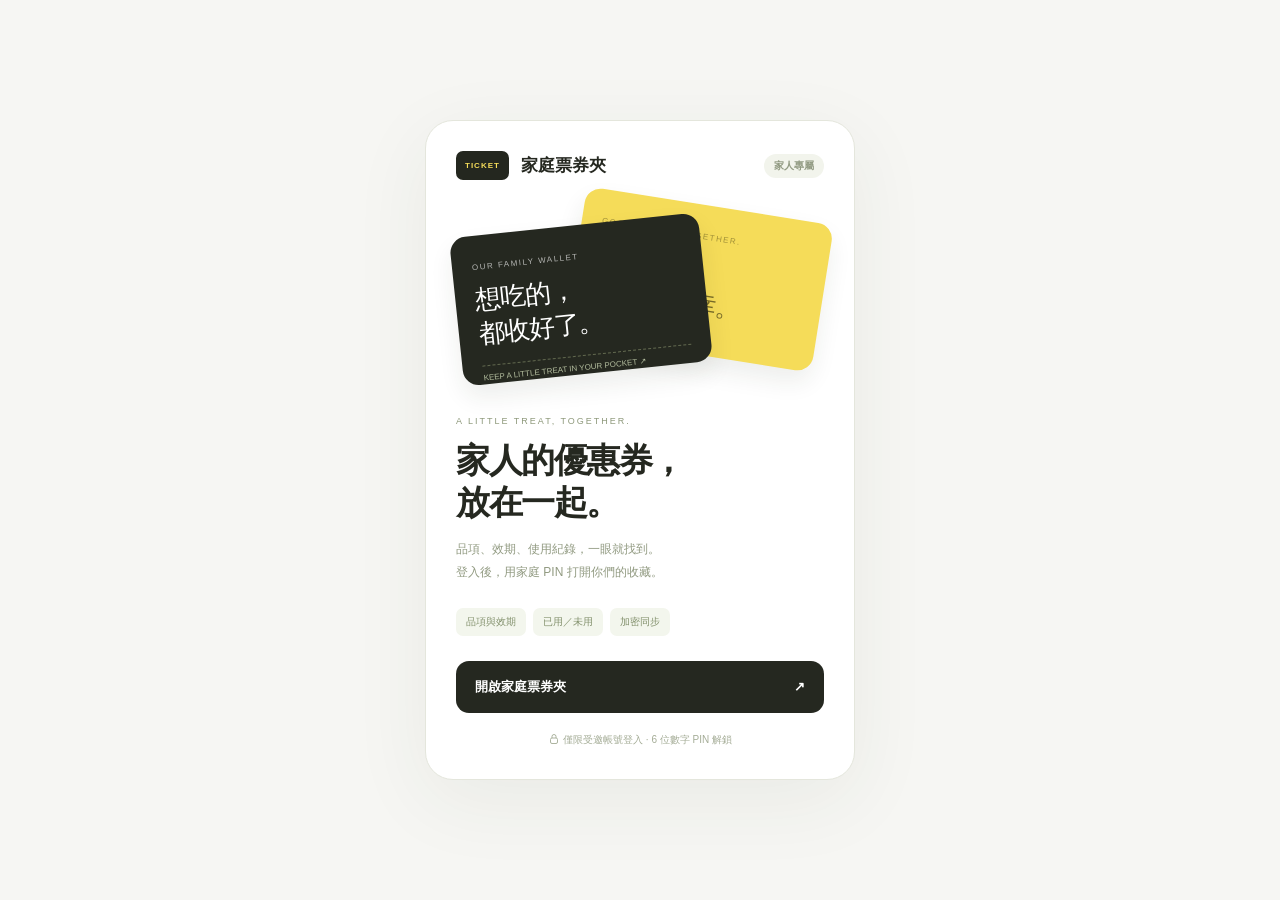
==== docs/index.html @ b5d09c1d "Add encrypted voucher app source and safe GitHub Pages entry" ====
<!doctype html>
<html lang="zh-Hant">
<head>
<meta charset="utf-8"><meta name="viewport" content="width=device-width,initial-scale=1,viewport-fit=cover">
<meta name="robots" content="noindex,nofollow"><meta name="referrer" content="no-referrer"><meta name="theme-color" content="#f6f6f3">
<title>家庭票券夾</title>
<style>
:root{color-scheme:light;font-family:-apple-system,BlinkMacSystemFont,'PingFang TC','Microsoft JhengHei',sans-serif;color:#252820;background:#f6f6f3}*{box-sizing:border-box}body{margin:0;min-height:100dvh;display:flex;align-items:center;justify-content:center;padding:26px 20px}main{max-width:430px;width:100%;background:white;border:1px solid #e4e6dc;border-radius:28px;padding:30px;box-shadow:0 20px 80px #303b2210}.brand{display:flex;align-items:center;gap:12px;font-weight:700;font-size:17px}.logo{background:#24271f;color:#f5dc59;border-radius:7px;padding:10px 9px;font-size:8px;letter-spacing:1px}.private{margin-left:auto;background:#f2f4ec;padding:5px 10px;border-radius:20px;font-size:10px;color:#919a82}.art{height:180px;position:relative;margin:25px 0}.ticket{width:250px;position:absolute;height:149px;border-radius:16px;padding:20px;box-shadow:0 12px 25px #25351b15}.back{right:0;top:0;transform:rotate(9deg);background:#f5dc59;color:#786b28}.front{left:0;top:20px;transform:rotate(-6deg);background:#252820;color:white}.ticket small{font-size:8px;letter-spacing:1.5px;opacity:.65}.ticket b{font-size:26px;font-weight:550;letter-spacing:-1px;display:block;line-height:1.3;margin-top:10px}.line{border-top:1px dashed #62694f;margin-top:14px;padding-top:7px;font-size:8px;color:#b2bc9d}.eyebrow{color:#8e997b;font-size:9px;letter-spacing:2px}h1{font-size:34px;font-weight:650;line-height:1.23;letter-spacing:-1.5px;margin:12px 0 14px}p{color:#919a81;font-size:12px;line-height:1.9;margin:0 0 24px}.features{display:flex;gap:7px;flex-wrap:wrap;margin-bottom:25px}.features span{font-size:10px;color:#83916d;background:#f3f6ed;padding:7px 10px;border-radius:7px}.open{display:flex;justify-content:space-between;align-items:center;text-decoration:none;background:#252820;color:white;border-radius:13px;padding:17px 19px;font-size:13px;font-weight:600;min-height:50px}.open:focus-visible{outline:3px solid #bba840;outline-offset:4px}.foot{font-size:10px;color:#a4ac96;text-align:center;line-height:1.8;margin-top:18px}.foot svg{width:12px;height:12px;vertical-align:-2px;margin-right:3px}@media(max-width:360px){main{padding:24px}.ticket{width:220px}h1{font-size:30px}}
</style>
</head>
<body><main>
<div class="brand"><span class="logo">TICKET</span>家庭票券夾<span class="private">家人專屬</span></div>
<div class="art" aria-hidden="true"><div class="ticket back"><small>GOOD THINGS, TOGETHER.</small><b>一張券，<br>一份小確幸。</b></div><div class="ticket front"><small>OUR FAMILY WALLET</small><b>想吃的，<br>都收好了。</b><div class="line">KEEP A LITTLE TREAT IN YOUR POCKET ↗</div></div></div>
<span class="eyebrow">A LITTLE TREAT, TOGETHER.</span><h1>家人的優惠券，<br>放在一起。</h1>
<p>品項、效期、使用紀錄，一眼就找到。<br>登入後，用家庭 PIN 打開你們的收藏。</p>
<div class="features"><span>品項與效期</span><span>已用／未用</span><span>加密同步</span></div>
<a class="open" href="https://private-voucher-vault.linyuxian517.chatgpt.site" referrerpolicy="no-referrer"><span>開啟家庭票券夾</span><span aria-hidden="true">↗</span></a>
<div class="foot"><svg viewBox="0 0 24 24" fill="none" stroke="currentColor" stroke-width="1.8" aria-hidden="true"><rect x="5" y="10" width="14" height="11" rx="3"/><path d="M8 10V7a4 4 0 018 0v3"/></svg>僅限受邀帳號登入 · 6 位數字 PIN 解鎖</div>
</main></body></html>
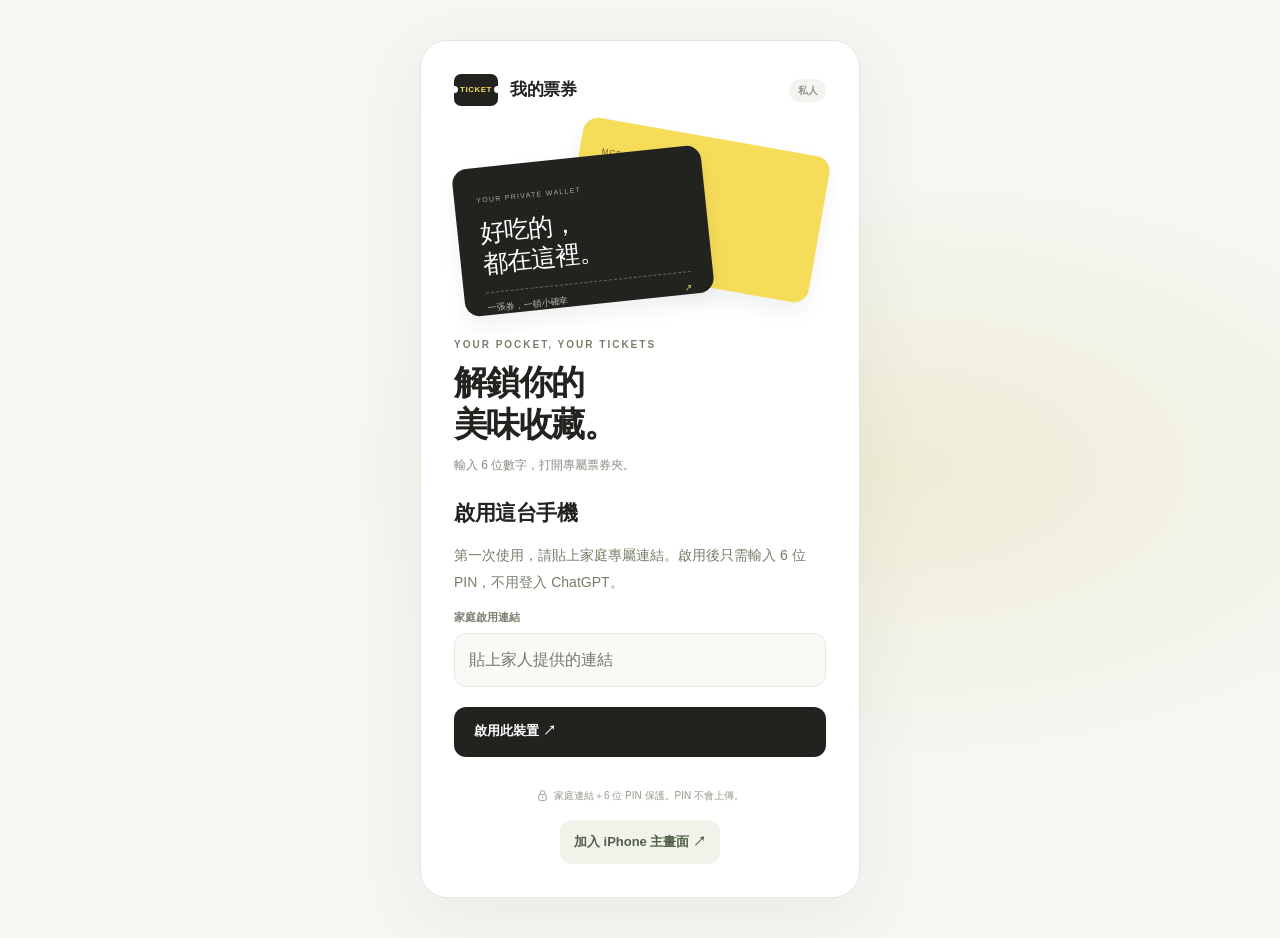
==== commit 71d8b7fb: "Host full voucher app on GitHub Pages with private family-link access" ====
--- a/docs/index.html
+++ b/docs/index.html
@@ -1,19 +1,40 @@
 <!doctype html>
-<html lang="zh-Hant">
-<head>
-<meta charset="utf-8"><meta name="viewport" content="width=device-width,initial-scale=1,viewport-fit=cover">
-<meta name="robots" content="noindex,nofollow"><meta name="referrer" content="no-referrer"><meta name="theme-color" content="#f6f6f3">
-<title>家庭票券夾</title>
-<style>
-:root{color-scheme:light;font-family:-apple-system,BlinkMacSystemFont,'PingFang TC','Microsoft JhengHei',sans-serif;color:#252820;background:#f6f6f3}*{box-sizing:border-box}body{margin:0;min-height:100dvh;display:flex;align-items:center;justify-content:center;padding:26px 20px}main{max-width:430px;width:100%;background:white;border:1px solid #e4e6dc;border-radius:28px;padding:30px;box-shadow:0 20px 80px #303b2210}.brand{display:flex;align-items:center;gap:12px;font-weight:700;font-size:17px}.logo{background:#24271f;color:#f5dc59;border-radius:7px;padding:10px 9px;font-size:8px;letter-spacing:1px}.private{margin-left:auto;background:#f2f4ec;padding:5px 10px;border-radius:20px;font-size:10px;color:#919a82}.art{height:180px;position:relative;margin:25px 0}.ticket{width:250px;position:absolute;height:149px;border-radius:16px;padding:20px;box-shadow:0 12px 25px #25351b15}.back{right:0;top:0;transform:rotate(9deg);background:#f5dc59;color:#786b28}.front{left:0;top:20px;transform:rotate(-6deg);background:#252820;color:white}.ticket small{font-size:8px;letter-spacing:1.5px;opacity:.65}.ticket b{font-size:26px;font-weight:550;letter-spacing:-1px;display:block;line-height:1.3;margin-top:10px}.line{border-top:1px dashed #62694f;margin-top:14px;padding-top:7px;font-size:8px;color:#b2bc9d}.eyebrow{color:#8e997b;font-size:9px;letter-spacing:2px}h1{font-size:34px;font-weight:650;line-height:1.23;letter-spacing:-1.5px;margin:12px 0 14px}p{color:#919a81;font-size:12px;line-height:1.9;margin:0 0 24px}.features{display:flex;gap:7px;flex-wrap:wrap;margin-bottom:25px}.features span{font-size:10px;color:#83916d;background:#f3f6ed;padding:7px 10px;border-radius:7px}.open{display:flex;justify-content:space-between;align-items:center;text-decoration:none;background:#252820;color:white;border-radius:13px;padding:17px 19px;font-size:13px;font-weight:600;min-height:50px}.open:focus-visible{outline:3px solid #bba840;outline-offset:4px}.foot{font-size:10px;color:#a4ac96;text-align:center;line-height:1.8;margin-top:18px}.foot svg{width:12px;height:12px;vertical-align:-2px;margin-right:3px}@media(max-width:360px){main{padding:24px}.ticket{width:220px}h1{font-size:30px}}
-</style>
-</head>
-<body><main>
-<div class="brand"><span class="logo">TICKET</span>家庭票券夾<span class="private">家人專屬</span></div>
-<div class="art" aria-hidden="true"><div class="ticket back"><small>GOOD THINGS, TOGETHER.</small><b>一張券，<br>一份小確幸。</b></div><div class="ticket front"><small>OUR FAMILY WALLET</small><b>想吃的，<br>都收好了。</b><div class="line">KEEP A LITTLE TREAT IN YOUR POCKET ↗</div></div></div>
-<span class="eyebrow">A LITTLE TREAT, TOGETHER.</span><h1>家人的優惠券，<br>放在一起。</h1>
-<p>品項、效期、使用紀錄，一眼就找到。<br>登入後，用家庭 PIN 打開你們的收藏。</p>
-<div class="features"><span>品項與效期</span><span>已用／未用</span><span>加密同步</span></div>
-<a class="open" href="https://private-voucher-vault.linyuxian517.chatgpt.site" referrerpolicy="no-referrer"><span>開啟家庭票券夾</span><span aria-hidden="true">↗</span></a>
-<div class="foot"><svg viewBox="0 0 24 24" fill="none" stroke="currentColor" stroke-width="1.8" aria-hidden="true"><rect x="5" y="10" width="14" height="11" rx="3"/><path d="M8 10V7a4 4 0 018 0v3"/></svg>僅限受邀帳號登入 · 6 位數字 PIN 解鎖</div>
-</main></body></html>
+<html lang="zh-Hant"><head>
+<meta charset="UTF-8"><meta name="viewport" content="width=device-width,initial-scale=1,viewport-fit=cover">
+<meta name="theme-color" content="#f6f6f3"><meta name="referrer" content="no-referrer"><meta name="robots" content="noindex,nofollow"><meta http-equiv="Content-Security-Policy" content="default-src 'self'; script-src 'self'; style-src 'self' 'unsafe-inline'; img-src 'self' data: blob:; connect-src 'self' https://private-voucher-vault.linyuxian517.chatgpt.site; object-src 'none'; base-uri 'self'; form-action 'self'">
+<meta name="apple-mobile-web-app-capable" content="yes"><meta name="apple-mobile-web-app-status-bar-style" content="default"><meta name="apple-mobile-web-app-title" content="我的票券">
+<link rel="manifest" href="./manifest.webmanifest"><link rel="icon" href="./favicon.svg?v=5" type="image/svg+xml"><link rel="apple-touch-icon" sizes="180x180" href="./apple-touch-icon.png?v=5"><meta name="mobile-web-app-capable" content="yes"><meta name="format-detection" content="telephone=no"><link rel="stylesheet" href="./style.css?v=5">
+<title>我的票券 · 私密保管箱</title><script type="module" src="./app.js?v=5"></script></head>
+<body><div id="notice" class="notice" role="status" hidden></div>
+<section id="auth" class="auth-page">
+ <div class="auth-panel">
+  <div class="brand"><span class="brand-mark">TICKET</span><span>我的票券</span><span class="private-tag">私人</span></div>
+  <div class="wallet-art" aria-hidden="true"><div class="art-ticket back"><span>MCDONALD’S</span><i></i><b>留一份好心情。</b></div><div class="art-ticket front"><span>YOUR PRIVATE WALLET</span><b>好吃的，<br>都在這裡。</b><div class="art-bottom">一張券，一頓小確幸 <span>↗</span></div></div></div>
+  <div class="auth-heading"><span class="eyebrow">YOUR POCKET, YOUR TICKETS</span><h1>解鎖你的<br>美味收藏。</h1><p class="subtitle">輸入 6 位數字，打開專屬票券夾。</p></div>
+  <div id="setupInfo" class="warning" hidden></div>
+  <section id="activation" class="activation" hidden><h2>啟用這台手機</h2><p>第一次使用，請貼上家庭專屬連結。啟用後只需輸入 6 位 PIN，不用登入 ChatGPT。</p><form id="activationForm"><label for="familyLinkInput">家庭啟用連結</label><input id="familyLinkInput" type="password" autocomplete="off" autocapitalize="off" spellcheck="false" placeholder="貼上家人提供的連結" required><button id="activateSubmit" class="btn primary wide" type="submit">啟用此裝置 ↗</button></form></section>
+ <form id="authForm">
+   <label for="password">6 位數字 PIN</label><input id="password" class="pin-input" type="password" inputmode="numeric" pattern="[0-9]{6}" minlength="6" maxlength="6" autocomplete="current-password" placeholder="••••••" enterkeyhint="go" autocapitalize="off" spellcheck="false" aria-label="六位數字保管箱密碼" required>
+   <div id="confirmWrap" hidden><label for="confirm">再輸入一次</label><input id="confirm" class="pin-input" type="password" inputmode="numeric" pattern="[0-9]{6}" minlength="6" maxlength="6" autocomplete="new-password" placeholder="••••••" enterkeyhint="go" autocapitalize="off" spellcheck="false" aria-label="再次輸入六位數字密碼"></div>
+<button id="authSubmit" class="btn primary wide" type="submit">打開我的票券 <span>↗</span></button>
+  </form>
+  <p id="authError" class="error" role="alert" hidden></p>
+  <div class="legal"><svg viewBox="0 0 24 24" fill="none" stroke="currentColor" stroke-width="1.7" aria-hidden="true"><rect x="5" y="10" width="14" height="11" rx="3"/><path d="M8 10V7a4 4 0 018 0v3"/><path d="M12 14v3"/></svg><span>家庭連結＋6 位 PIN 保護。PIN 不會上傳。</span></div>
+ <button type="button" id="installHelpAuth" class="install-link">加入 iPhone 主畫面 ↗</button><p id="standaloneHint" class="standalone-hint" hidden>已從主畫面開啟 · 我的票券</p>
+ </div>
+</section>
+<div id="main" hidden>
+<header class="header"><div class="container header-inner"><div class="brand"><span class="brand-mark">TICKET</span><span>我的票券</span></div><div class="header-actions"><button type="button" id="refreshBtn" class="sync-button" aria-label="重新同步票券"><span class="sync-chip" id="syncState">同步中</span></button><button class="icon-btn" id="settingsBtn" aria-label="保管箱設定"><svg viewBox="0 0 24 24" fill="none" stroke="currentColor" stroke-width="1.7" aria-hidden="true"><path d="M4 7h16M4 17h16"/><circle cx="9" cy="7" r="3" fill="white"/><circle cx="15" cy="17" r="3" fill="white"/></svg></button><button class="icon-btn" id="logoutBtn" aria-label="鎖定保管箱"><svg viewBox="0 0 24 24" fill="none" stroke="currentColor" stroke-width="1.7" aria-hidden="true"><rect x="5" y="10" width="14" height="11" rx="3"/><path d="M8 10V7a4 4 0 018 0v3"/><path d="M12 14v3"/></svg></button></div></div></header>
+<main class="container">
+ <section class="hero"><div class="hero-copy"><span class="eyebrow">YOUR PRIVATE TICKET WALLET</span><h2>今天想吃什麼？</h2><p>你的麥當勞票券，隨時準備好。</p><span class="hero-private"><svg viewBox="0 0 24 24" fill="none" stroke="currentColor" stroke-width="1.7" aria-hidden="true"><rect x="5" y="10" width="14" height="11" rx="3"/><path d="M8 10V7a4 4 0 018 0v3"/><path d="M12 14v3"/></svg> 家人專屬票券夾</span></div><div class="hero-art" aria-hidden="true"><div class="mini-ticket"><span>McDonald’s</span><b>好心情<br>兌換中。</b><i></i><span>KEEP IT IN YOUR POCKET</span></div><div class="art-circle">M</div></div></section>
+ <section class="stat-row" aria-label="票券統計"><div class="stat available"><div>已確認未用</div><strong id="countUnused">0</strong><small>張票券</small></div><div class="stat"><div>已經使用</div><strong id="countUsed">0</strong><small>張票券</small></div><div class="stat"><div>已經過期</div><strong id="countExpired">0</strong><small>張票券</small></div></section>
+ <section class="content-head"><div><h3>口袋裡的票券</h3><p id="listSubtitle">正在整理你的收藏…</p></div><div class="add-actions"><button type="button" class="btn outline" id="batchAdd"><svg viewBox="0 0 24 24" fill="none" stroke="currentColor" stroke-width="1.7" aria-hidden="true"><rect x="5" y="5" width="15" height="15" rx="3"/><path d="M5 15l4-4 5 6 3-3 3 4M2 15V5a3 3 0 013-3h10"/><circle cx="15" cy="10" r="1"/></svg><span>批次匯入</span></button><button type="button" class="btn primary" id="addBtn"><svg viewBox="0 0 24 24" fill="none" stroke="currentColor" stroke-width="1.8" aria-hidden="true"><path d="M12 5v14M5 12h14"/></svg><span>新增票券</span></button></div></section>
+ <input type="file" id="batchFiles" multiple accept="image/jpeg,image/png,image/webp" hidden>
+ <section class="toolbar"><div class="tabs" role="tablist" aria-label="使用狀態"><button class="tab" data-filter="unconfirmed" role="tab" aria-selected="false">待確認 <span id="countUnconfirmed">0</span></button><button class="tab active" data-filter="unused" role="tab" aria-selected="true">未使用</button><button class="tab" data-filter="used" role="tab" aria-selected="false">已使用</button><button class="tab" data-filter="expired" role="tab" aria-selected="false">已過期</button><button class="tab" data-filter="all" role="tab" aria-selected="false">全部</button></div><div class="toolbar-right"><input id="search" enterkeyhint="search" type="search" placeholder="搜尋品項" aria-label="搜尋品項"><select id="sort" aria-label="排序"><option value="expiry">快到期優先</option><option value="recent">最近更新</option><option value="name">品項名稱</option></select></div></section>
+ <div id="offlineMessage" class="warning" hidden>目前離線，可查看已載入的票券；新增和修改需連線。</div><div id="pendingMessage" class="warning" hidden>票券加密儲存中，請保持網站開啟。</div>
+ <section id="cards" class="cards" aria-live="polite"></section>
+ <footer class="footer"><svg viewBox="0 0 24 24" fill="none" stroke="currentColor" stroke-width="1.7" aria-hidden="true"><rect x="5" y="10" width="14" height="11" rx="3"/><path d="M8 10V7a4 4 0 018 0v3"/><path d="M12 14v3"/></svg><span>你的私人收藏 · 加密保存，安心出示</span></footer>
+</main></div>
+<div id="identityPrompt" hidden></div><button id="customName" hidden></button>
+<div id="modal" class="modal-layer" hidden><div class="dialog" role="dialog" aria-modal="true" aria-labelledby="modalTitle"><div class="dialog-head"><div><span id="modalEyebrow" class="eyebrow"></span><h3 id="modalTitle">票券</h3></div><button type="button" id="closeModal" class="close-btn" aria-label="關閉">×</button></div><div id="modalBody"></div></div></div>
+</body></html>
--- a/docs/style.css
+++ b/docs/style.css
@@ -0,0 +1,31 @@
+:root{--bg:#f6f6f3;--ink:#22231f;--muted:#888b80;--line:#e8e9e3;--yellow:#f5dc59;--green:#416954;color-scheme:light;font-family:-apple-system,BlinkMacSystemFont,'PingFang TC','Noto Sans TC','Microsoft JhengHei',sans-serif}*{box-sizing:border-box}body{margin:0;background:var(--bg);color:var(--ink);line-height:1.5;-webkit-text-size-adjust:100%}button,input,select,textarea{font:inherit}button{cursor:pointer}button:disabled{opacity:.45;cursor:wait}[hidden]{display:none!important}svg{width:22px;height:22px;flex-shrink:0}button:focus-visible,a:focus-visible{outline:3px solid #c7a624;outline-offset:4px}input:focus,textarea:focus,select:focus{outline:0;border-color:#55584d;box-shadow:0 0 0 3px #eaeacb}button{touch-action:manipulation}.container{max-width:1060px;margin:auto;padding:0 32px}.brand{display:flex;align-items:center;gap:12px;font-size:17px;font-weight:750;letter-spacing:-.5px}.brand-mark{display:flex;align-items:center;justify-content:center;font-size:8px;font-weight:850;letter-spacing:.5px;width:44px;height:32px;border-radius:7px;background:var(--ink);color:var(--yellow);position:relative}.brand-mark:before,.brand-mark:after{content:'';width:7px;height:7px;background:var(--bg);border-radius:50%;position:absolute;top:12px}.brand-mark:before{left:-3px}.brand-mark:after{right:-3px}.private-tag{margin-left:auto;background:#f3f3ef;color:#929587;border-radius:20px;padding:4px 9px;font-size:10px;font-weight:600}.eyebrow{display:block;font-size:10px;font-weight:650;letter-spacing:2px;color:#7a7f6c}.btn{display:inline-flex;align-items:center;justify-content:center;gap:8px;border:0;min-height:45px;padding:12px 19px;border-radius:12px;font-size:13px;font-weight:650;line-height:1.3;transition:transform .15s,background .15s}.btn:active{transform:scale(.97)}.btn.primary{background:var(--ink);color:white}.btn.primary:hover{background:#3b3d34}.btn.outline{background:#fff;border:1px solid #dedfd6;color:#505448}.btn.green{background:#416954;color:white}.btn.danger{background:#fff0ed;color:#b85141}.btn.wide{width:100%}.btn.mini{min-height:36px;padding:8px 13px}.text-btn{background:none;border:0;color:#6d735e;font-size:12px;padding:8px 0}.auth-page{min-height:100dvh;display:flex;align-items:center;justify-content:center;padding:40px 20px;background:radial-gradient(ellipse at 50% 20%,#f0efdd 0,transparent 55%),var(--bg)}.auth-panel{width:100%;max-width:410px;padding:30px;border:1px solid #e4e6dc;background:#fff;border-radius:27px;box-shadow:0 18px 70px #373a3010}.auth-panel .brand-mark:before,.auth-panel .brand-mark:after{background:white}.wallet-art{height:174px;margin:24px 0 27px;position:relative}.art-ticket{position:absolute;border-radius:15px;padding:18px 22px;width:250px;height:148px;box-shadow:0 10px 20px #161d1910}.art-ticket.back{background:var(--yellow);right:5px;top:0;transform:rotate(10deg);color:#6c5d24}.art-ticket.back span{font-size:8px;letter-spacing:1px}.art-ticket.back b{display:block;margin-top:45px;font-size:17px}.art-ticket.front{background:var(--ink);color:white;left:4px;top:21px;transform:rotate(-6deg)}.art-ticket.front>span{font-size:7px;color:#acae9e;letter-spacing:1.3px}.art-ticket.front>b{display:block;font-weight:550;font-size:25px;line-height:1.25;margin-top:8px;letter-spacing:-.8px}.art-bottom{border-top:1px dashed #636857;margin-top:12px;padding-top:9px;color:#babdae;font-size:9px;display:flex;justify-content:space-between}.art-bottom span{color:var(--yellow)}.auth-heading h1{font-size:34px;line-height:1.23;font-weight:650;letter-spacing:-1.6px;margin:10px 0 10px}.subtitle{font-size:12px;color:var(--muted);margin:0 0 23px}.auth-panel label{display:block;font-size:11px;font-weight:650;color:#777d6e;margin:13px 0 7px}.pin-input{width:100%;height:58px;border-radius:12px;border:1px solid #e2e4db;background:#f9faf6;text-align:center;font-size:25px;letter-spacing:17px;text-indent:17px;color:var(--ink);font-variant-numeric:tabular-nums}.pin-input::placeholder{color:#c5c8ba}.auth-panel .wide{margin-top:20px;min-height:50px;border-radius:12px;justify-content:space-between;padding:15px 20px}.legal{display:flex;align-items:center;justify-content:center;gap:5px;margin-top:20px;font-size:10px;color:#93988a;line-height:1.7}.legal svg{width:13px;height:13px}.error{color:#b35644;background:#fff1ec;border-radius:10px;padding:11px 13px;font-size:12px}.header{position:sticky;top:0;z-index:5;background:#f6f6f3ed;backdrop-filter:blur(16px);border-bottom:1px solid #e7e8df}.header-inner{display:flex;align-items:center;justify-content:space-between;min-height:77px;gap:10px}.header-actions{display:flex;align-items:center;gap:8px}.icon-btn{display:flex;align-items:center;justify-content:center;background:#fff;border:1px solid #e0e2d8;width:39px;height:39px;border-radius:12px;color:#565d4f}.icon-btn svg{width:19px;height:19px}.sync-chip{font-size:10px;color:#7a8972;margin-right:6px;white-space:nowrap}.sync-chip.offline{color:#b6804c}.hero{display:flex;justify-content:space-between;gap:22px;align-items:center;padding:38px 38px;background:#ebeddf;border-radius:25px;margin:30px 0 17px;position:relative;overflow:hidden;min-height:250px}.hero-copy{position:relative;z-index:1}.hero h2{font-size:42px;font-weight:650;line-height:1.17;letter-spacing:-2px;margin:12px 0 13px}.hero p{color:#898e7a;font-size:12px;margin:0}.hero-private{display:flex;align-items:center;gap:5px;font-size:10px;margin-top:20px;color:#6f795e}.hero-private svg{width:13px;height:13px}.hero-art{width:250px;height:200px;position:relative;flex-shrink:0}.mini-ticket{width:177px;height:194px;background:#fffef8;box-shadow:0 16px 30px #444b1b14;border-radius:15px;transform:rotate(12deg);position:absolute;right:31px;top:5px;padding:20px 21px;color:#2b3024}.mini-ticket>span:first-child{font-size:9px;font-weight:700}.mini-ticket b{display:block;margin:19px 0 20px;font-size:29px;line-height:1.2;font-weight:600;letter-spacing:-1px}.mini-ticket i{display:block;border-top:1px dashed #d7dacc;margin-bottom:13px}.mini-ticket>span:last-child{font-size:6px;letter-spacing:1.1px;color:#9b9f8d}.art-circle{position:absolute;right:0;bottom:0;border:5px solid #ebeddf;background:#f5dc59;color:#6e5c23;width:76px;height:76px;border-radius:50%;display:grid;place-items:center;font-family:Georgia,serif;font-weight:850;font-size:42px;transform:rotate(-9deg)}.stat-row{display:grid;grid-template-columns:repeat(3,1fr);gap:12px;margin-bottom:37px}.stat{position:relative;border:1px solid #e4e7dc;border-radius:18px;padding:18px 23px;background:transparent}.stat.available{background:var(--ink);color:#fafbf4;border-color:var(--ink)}.stat>div{font-size:11px;color:#92998a}.stat.available>div{color:#bdc3af}.stat strong{display:inline-block;font-size:36px;line-height:1.3;font-weight:550;letter-spacing:-1px;margin-top:5px}.stat small{font-size:10px;color:#9ca291;margin-left:9px}.stat.available strong{color:var(--yellow)}.content-head{display:flex;align-items:center;justify-content:space-between;gap:18px;margin-bottom:19px}.content-head h3{font-size:22px;font-weight:650;letter-spacing:-.6px;margin:0 0 4px}.content-head p{margin:0;color:#9a9f90;font-size:11px}.add-actions{display:flex;gap:8px}.add-actions svg{width:16px;height:16px}.toolbar{display:flex;align-items:center;justify-content:space-between;gap:12px;margin-bottom:19px}.tabs{display:flex;gap:4px;border-radius:12px;background:#e9ece3;padding:4px}.tab{min-height:38px;padding:9px 14px;border:0;border-radius:9px;color:#8a9280;background:transparent;font-size:12px;font-weight:550;white-space:nowrap}.tab.active{color:#353c2e;background:#fff;box-shadow:0 1px 4px #31431708}.toolbar-right{display:flex;gap:7px}.toolbar-right input,.toolbar-right select{height:43px;padding:0 12px;background:transparent;border:1px solid #e0e4d9;border-radius:10px;font-size:11px;min-width:0;color:#747f67}.toolbar-right input{width:165px}.toolbar-right select{width:113px}.cards{display:grid;grid-template-columns:repeat(2,minmax(0,1fr));gap:16px}.card{position:relative;border-radius:21px;background:white;box-shadow:0 4px 13px #33472405;border:1px solid #e8ebe3;padding:20px 23px;min-width:0;overflow:hidden}.card-label{display:flex;justify-content:space-between;align-items:center;gap:12px;font-size:11px;color:#828b74;margin-bottom:21px}.card-label>span:first-child{letter-spacing:.1px;font-weight:700}.pill{font-size:9px;font-weight:550;padding:4px 8px;border-radius:6px;white-space:nowrap}.pill.unused{color:#6c795c;background:#f0f4e9}.pill.used{color:#8f9786;background:#f0f1ed}.pill.expired{color:#ae8260;background:#fbf2e9}.card-top{display:flex;gap:15px;align-items:center;min-height:68px}.food-emoji{width:59px;height:59px;border-radius:15px;background:#fff8e3;display:flex;align-items:center;justify-content:center;flex-shrink:0}.food-emoji svg{width:38px;height:38px}.card-head{min-width:0;flex:1}.card-head strong{display:block;font-size:16px;font-weight:650;line-height:1.55;overflow-wrap:anywhere;letter-spacing:-.25px}.meta{color:#a0a692;font-size:10px;margin-top:5px}.used-by{color:#969e8b;font-size:10px;margin-top:5px}.card-bottom{display:flex;gap:10px;border-top:1px dashed #e1e6d8;margin-top:22px;padding-top:18px}.card-bottom .btn{flex:1;min-height:41px;font-size:11px;white-space:nowrap;padding:11px 8px;border-radius:10px}.card:before,.card:after{content:'';position:absolute;width:18px;height:18px;border-radius:50%;background:var(--bg);bottom:67px;border:1px solid #e8ebe3}.card:before{left:-10px}.card:after{right:-10px}.empty{grid-column:1/-1;border:1px dashed #d6ddcc;border-radius:22px;min-height:210px;display:flex;align-items:center;justify-content:center;flex-direction:column;color:#9aa38c;padding:30px 18px;font-size:11px;gap:7px}.empty b{font-size:16px;color:#788565;font-weight:600;margin-top:5px}.empty-icon{display:grid;place-items:center;background:#edf0e5;border-radius:14px;width:54px;height:54px;color:#a8b196;transform:rotate(-8deg)}.empty-icon svg{width:25px;height:25px}.footer{display:flex;align-items:center;justify-content:center;gap:6px;color:#a6ad99;font-size:10px;padding:32px 0 45px}.footer svg{width:13px;height:13px}.notice{position:fixed;bottom:max(24px,env(safe-area-inset-bottom));left:50%;transform:translateX(-50%);z-index:101;background:#24291f;color:#fafcf4;padding:13px 19px;border-radius:12px;box-shadow:0 8px 30px #15241120;font-size:12px;max-width:90vw;text-align:center}.warning{padding:13px 16px;background:#fbf4dd;color:#9c8444;border:1px solid #efe5bf;border-radius:12px;font-size:12px;margin:15px 0}.modal-layer{position:fixed;inset:0;background:#1b251bbb;backdrop-filter:blur(8px);display:flex;align-items:center;justify-content:center;padding:20px;z-index:50}.dialog{width:100%;max-width:520px;max-height:90dvh;overflow:auto;background:#fff;border-radius:25px;padding:28px;box-shadow:0 20px 60px #10200d30}.dialog-head{display:flex;justify-content:space-between;align-items:flex-start;gap:15px;margin-bottom:22px}.dialog-head h3{font-size:23px;font-weight:650;letter-spacing:-.6px;margin:8px 0 0;line-height:1.4;overflow-wrap:anywhere}.close-btn{width:35px;height:35px;border:0;background:#f3f5ee;border-radius:50%;font-size:23px;font-weight:300;color:#939d85;flex-shrink:0}.edit-form label{display:block;font-size:12px;font-weight:550;margin-bottom:18px;color:#737e65}.edit-form input,.edit-form textarea{display:block;width:100%;border:1px solid #e0e6d8;border-radius:11px;padding:12px 14px;margin-top:7px;background:#fbfcf9;color:#333f2b;font-size:14px}.edit-form textarea{min-height:80px;resize:vertical}.edit-form input[type=file]{font-size:11px}.row-actions{display:flex;flex-wrap:wrap;gap:9px;margin-top:22px}.row-actions .btn{flex:1}.details,.muted{font-size:12px;color:#929d82;line-height:1.9}.details{color:#7d8b6a}.form-note{font-size:10px;color:#a1aa91;line-height:1.7;margin:-8px 0 19px}.preview-cover{background:#f6f8f1;border:1px solid #e7ecdf;border-radius:19px;text-align:center;padding:30px 15px;margin:20px 0}.preview-lock{display:grid;place-items:center;border-radius:50%;background:#eaf0e1;width:52px;height:52px;margin:0 auto 15px;color:#899776}.preview-lock svg{width:23px;height:23px}.preview-cover strong{font-size:16px;font-weight:600;color:#6b7b56}.preview-cover .btn{margin-top:8px}.photo-scroll{max-height:56dvh;overflow:auto;overscroll-behavior:contain;background:#f4f6f0;border-radius:12px;margin-top:12px;padding:8px;text-align:center}.voucher-image{display:block;max-width:100%;height:auto;margin:0 auto;border-radius:10px}.photo-scroll.zoom .voucher-image{width:650px;max-width:none}.privacy-tag{font-size:12px;color:#778c61;background:#eef5e6;border-radius:11px;padding:13px 15px}.modal-open{overflow:hidden}
+@media(min-width:1050px){.auth-panel{max-width:440px;padding:33px}.auth-page{background:radial-gradient(ellipse at 70% 50%,#eeedd6 0,transparent 45%),#f6f6f3}.auth-panel .wallet-art{margin-top:30px}.hero h2{font-size:46px}.hero-art{margin-right:25px}}
+@media(max-width:720px){.container{padding:0 20px}.header-inner{min-height:68px}.brand{font-size:16px;gap:9px}.brand-mark{width:40px;height:29px;font-size:7px}.brand-mark:before,.brand-mark:after{top:11px}.header-actions{gap:6px}.sync-chip{font-size:9px;margin-right:3px}.icon-btn{width:35px;height:35px;border-radius:11px}.hero{padding:27px 23px;margin:20px 0 13px;border-radius:22px;min-height:225px;gap:8px}.hero h2{font-size:33px;letter-spacing:-1.5px;margin-top:12px}.hero .eyebrow{font-size:7px;letter-spacing:1.3px}.hero p{font-size:10px;max-width:156px}.hero-private{margin-top:15px;font-size:9px}.hero-art{width:118px;height:159px}.mini-ticket{width:117px;height:151px;right:0;top:0;border-radius:12px;padding:17px 13px}.mini-ticket>span:first-child{font-size:7px}.mini-ticket b{font-size:22px;margin:16px 0 17px}.mini-ticket i{margin-bottom:10px}.mini-ticket>span:last-child{font-size:4px;letter-spacing:.5px}.art-circle{width:50px;height:50px;font-size:26px;right:-9px;bottom:-11px;border-width:4px}.stat-row{gap:9px;margin-bottom:28px}.stat{padding:14px 13px;border-radius:15px}.stat>div{font-size:9px}.stat strong{font-size:28px;margin-top:5px;display:block}.stat small{display:block;font-size:8px;margin:0}.content-head{align-items:flex-start;gap:12px;margin-bottom:18px}.content-head h3{font-size:20px}.content-head p{font-size:10px}.add-actions{position:fixed;bottom:0;left:0;right:0;z-index:7;padding:13px 20px calc(13px + env(safe-area-inset-bottom));background:#f6f6f3ef;backdrop-filter:blur(15px);border-top:1px solid #e3e8d9;gap:10px}.add-actions .btn{flex:1;min-height:46px;border-radius:12px}.toolbar{flex-direction:column;align-items:stretch;gap:12px;margin-bottom:17px}.tabs{justify-content:space-between;background:#e8ece1;border-radius:11px}.tab{flex:1;padding:9px 10px;font-size:11px;min-height:36px}.toolbar-right{width:100%;gap:9px}.toolbar-right input{flex:1;width:0;height:40px}.toolbar-right select{width:115px;height:40px}.cards{grid-template-columns:1fr;gap:14px}.card{padding:19px 20px;border-radius:20px}.card-label{margin-bottom:18px;font-size:10px}.card-head strong{font-size:16px}.card-bottom{margin-top:19px;padding-top:16px}.card-bottom .btn{min-height:42px;font-size:11px}.card:before,.card:after{bottom:65px}.footer{padding:27px 0 calc(115px + env(safe-area-inset-bottom));font-size:9px}.notice{bottom:calc(90px + env(safe-area-inset-bottom));font-size:11px}.modal-layer{padding:0;align-items:flex-end}.dialog{border-radius:25px 25px 0 0;max-height:92dvh;padding:26px 22px calc(27px + env(safe-area-inset-bottom))}.dialog-head h3{font-size:22px}.auth-page{padding:25px 20px}.auth-panel{padding:25px;box-shadow:none;border-radius:24px}.auth-heading h1{font-size:32px}.wallet-art{height:157px;margin:20px 0 24px}.art-ticket{height:137px;width:226px;padding:16px 20px}.art-ticket.front>b{font-size:23px}.art-bottom{margin-top:9px;padding-top:8px}.art-ticket.back{right:0}.legal{font-size:9px}}
+@media(max-width:360px){.container{padding:0 15px}.hero{padding:24px 18px}.hero h2{font-size:29px}.hero-art{width:100px}.mini-ticket{width:101px}.mini-ticket b{font-size:20px}.hero p{font-size:9px}.hero-private{font-size:8px}.auth-panel{padding:22px}.art-ticket{width:205px}.art-ticket.front{left:0}.wallet-art{margin-top:17px}.sync-chip{display:none}}
+@media(prefers-reduced-motion:reduce){*{transition:none!important}}
+
+.pill.unconfirmed{color:#937123;background:#fff4d4}.tabs{overflow-x:auto}.tab{white-space:nowrap}#countUnconfirmed{font-variant-numeric:tabular-nums;margin-left:3px}@media(max-width:380px){.tab{padding:9px 7px;font-size:10px}}
+
+/* Phone and Home Screen layout. Keep system zoom and text scaling available. */
+:root{--safe-top:env(safe-area-inset-top,0px);--safe-bottom:env(safe-area-inset-bottom,0px)}
+html{scroll-padding-top:100px}body{min-height:100svh}button,a,input,select,textarea{-webkit-tap-highlight-color:transparent}.sync-button{border:1px solid var(--line);background:#fff;border-radius:12px;min-height:44px;padding:0 11px}.sync-button .sync-chip{margin:0;font-size:11px}.install-link{display:block;margin:16px auto 0;padding:10px 14px;min-height:44px;border:0;background:#f1f3eb;border-radius:12px;color:#4f6047;font-size:13px;font-weight:650}.standalone-hint{text-align:center;font-size:12px;color:#6e7d61;margin:16px 0 0}.install-guide{color:#68745c;font-size:15px;line-height:1.8}.install-app-icon{display:flex;align-items:center;gap:14px;margin-bottom:22px}.install-app-icon img{border-radius:15px;flex-shrink:0}.install-app-icon strong{display:block;font-size:19px;color:var(--ink)}.install-app-icon span{display:block;font-size:13px;margin-top:3px}.install-guide h4{color:var(--ink);font-size:20px}.install-steps{padding-left:26px;margin:0}.install-steps li{padding-left:5px;margin-bottom:20px}.install-steps b{display:block;color:var(--ink);font-size:16px}.install-steps span{display:block;font-size:14px;margin-top:5px}.hide-code{width:100%;margin:0 0 10px}.dialog-head .close-btn{min-width:44px;min-height:44px}.dialog{scrollbar-gutter:stable}.preview-cover .btn{min-height:48px}.edit-form input,.edit-form textarea{font-size:16px}.keyboard-open .add-actions{display:none}.keyboard-open .notice{bottom:calc(16px + var(--safe-bottom))}
+@media(max-width:720px){
+ .container{padding-left:max(16px,env(safe-area-inset-left));padding-right:max(16px,env(safe-area-inset-right))}
+ .header{padding-top:var(--safe-top)}.header-inner{min-height:64px;gap:8px}.header-actions{gap:4px}.header .brand{gap:8px;font-size:15px}.header .brand-mark{width:35px;height:27px;font-size:6px}.icon-btn{width:44px;height:44px;border-radius:12px}.icon-btn svg{width:21px;height:21px}.sync-button{padding:0 8px}.sync-button .sync-chip{font-size:11px}
+ .hero{min-height:122px;padding:20px;margin:16px 0 12px;border-radius:20px;gap:12px}.hero .eyebrow{font-size:8px;letter-spacing:1.1px}.hero h2{font-size:26px;line-height:1.25;letter-spacing:-1px;margin:8px 0}.hero p{font-size:13px;max-width:none}.hero-private{display:none}.hero-art{width:70px;height:80px}.mini-ticket{width:68px;height:79px;padding:10px 8px;top:0;right:0;border-radius:8px}.mini-ticket>span:first-child{font-size:5px}.mini-ticket b{font-size:12px;margin:8px 0 0;letter-spacing:0}.mini-ticket i,.mini-ticket>span:last-child,.art-circle{display:none}
+ .stat-row{gap:8px;margin-bottom:24px}.stat{padding:12px;border-radius:15px}.stat>div{font-size:12px;color:#6d765e}.stat strong{font-size:28px;line-height:1.2;margin:5px 0 2px}.stat small{font-size:11px}.content-head{margin-bottom:12px}.content-head h3{font-size:21px}.content-head p{font-size:12px;line-height:1.6}
+ .toolbar{position:sticky;top:calc(65px + var(--safe-top));z-index:4;gap:10px;background:var(--bg);padding:8px 0 12px;margin-bottom:6px}.tabs{gap:2px;justify-content:flex-start;padding:4px;max-width:100%;scrollbar-width:none}.tabs::-webkit-scrollbar{display:none}.tab{font-size:13px;min-height:44px;padding:10px 12px;flex:1 0 auto}.toolbar-right input,.toolbar-right select{height:46px;font-size:16px;background:#fff}.toolbar-right select{width:138px}.toolbar-right input{width:0;min-width:0}.toolbar-right{gap:8px}
+ .cards{gap:14px}.card{padding:18px;border-radius:19px}.card-label{font-size:12px;margin-bottom:14px}.pill{font-size:12px;padding:4px 9px}.card-head strong{font-size:17px;line-height:1.6}.meta,.used-by{font-size:13px;line-height:1.65;color:#748066}.card-top{gap:12px}.food-emoji{width:52px;height:52px;border-radius:14px}.food-emoji svg{width:35px;height:35px}.card-bottom{gap:9px;margin-top:16px;padding-top:16px}.card-bottom .btn{min-height:48px;font-size:14px;padding:12px 8px;white-space:normal}.card:before,.card:after{bottom:73px}
+ .add-actions{padding:12px max(16px,env(safe-area-inset-left)) calc(12px + var(--safe-bottom));gap:10px}.add-actions .btn{min-height:48px;font-size:15px}.footer{font-size:11px;padding:24px 0 calc(112px + var(--safe-bottom));gap:5px}.notice{font-size:14px;line-height:1.7;width:max-content;max-width:calc(100vw - 32px);bottom:calc(92px + var(--safe-bottom));padding:12px 16px}.warning{font-size:14px;line-height:1.8}.empty{font-size:14px}.empty b{font-size:18px}
+ .auth-page{align-items:center;min-height:100svh;min-height:100dvh;padding:calc(20px + var(--safe-top)) max(16px,env(safe-area-inset-left)) calc(20px + var(--safe-bottom))}.auth-panel{padding:24px;max-width:400px}.wallet-art{height:112px;margin:16px 0 24px}.art-ticket{width:198px;height:106px;padding:11px 16px;border-radius:12px}.art-ticket.front{top:10px}.art-ticket.front>b{font-size:19px;margin-top:6px}.art-ticket.front>span{font-size:6px}.art-bottom{font-size:7px;margin-top:6px;padding-top:5px}.art-ticket.back b{font-size:13px;margin-top:31px}.auth-heading .eyebrow{font-size:8px}.auth-heading h1{font-size:28px;line-height:1.25;letter-spacing:-1px}.subtitle{font-size:14px;margin-bottom:18px}.auth-panel label{font-size:14px}.pin-input{height:58px;font-size:26px;letter-spacing:14px;text-indent:14px}.auth-panel .wide{font-size:16px;min-height:52px;margin-top:18px}.legal{font-size:12px;align-items:flex-start;margin-top:16px;text-align:center}.legal svg{width:15px;height:15px;margin-top:3px}.private-tag{font-size:12px}.auth-panel .install-link{width:100%;font-size:14px}.keyboard-open .wallet-art{display:none}.keyboard-open .auth-heading h1{font-size:24px}.keyboard-open .auth-page{align-items:flex-start;min-height:var(--visible-height,100dvh);padding-top:12px}.keyboard-open .legal,.keyboard-open .install-link,.keyboard-open .standalone-hint{display:none}
+ .modal-layer{padding-top:var(--safe-top)}.dialog{max-height:calc(var(--visible-height,100dvh) - var(--safe-top));padding:22px 20px calc(22px + var(--safe-bottom));scrollbar-gutter:auto}.dialog-head{gap:10px;margin-bottom:18px}.dialog-head h3{font-size:21px}.dialog-head .eyebrow{font-size:10px}.dialog-head .close-btn{font-size:28px}.details,.muted{font-size:14px}.form-note{font-size:13px;line-height:1.8}.edit-form label{font-size:14px}.edit-form input[type=file]{font-size:14px}.row-actions .btn{font-size:15px;min-height:48px}.preview-cover strong{font-size:18px}.preview-cover .btn{font-size:15px}.photo-scroll{max-height:60dvh;padding:0;border-radius:10px}.voucher-image{border-radius:0}.photo-scroll.zoom .voucher-image{width:650px;max-width:none}.privacy-tag{font-size:14px}.text-btn{font-size:14px;min-height:44px;display:inline-flex;align-items:center}
+ .code-open .dialog{display:flex;flex-direction:column;border-radius:0;height:calc(var(--visible-height,100dvh) - var(--safe-top));max-height:none;overflow:hidden;padding-top:14px}.code-open .dialog-head{flex-shrink:0;margin-bottom:12px}.code-open .dialog-head .eyebrow{display:none}.code-open .dialog-head h3{font-size:16px;line-height:1.5;margin:0}.code-open #modalBody{display:flex;flex-direction:column;flex:1;min-height:0}.code-open #modalBody>.details,.code-open #modalBody>.used-by,.code-open #modalBody>.row-actions,.code-open #modalBody>.danger{display:none}.code-open .preview-cover{display:flex;flex-direction:column;flex:1;min-height:0;margin:0;padding:0;border:0;background:#fff}.code-open .photo-scroll{flex:1;min-height:0;max-height:none;order:0;margin:0;background:#fff}.code-open .hide-code{order:2;flex-shrink:0;margin:10px 0 0}.code-open .preview-cover>.btn:not(.hide-code){order:1;flex-shrink:0}.code-open .preview-cover .btn{min-height:44px}
+}
+@media(max-width:360px){.header .brand-mark{display:none}.hero{padding:16px}.hero h2{font-size:24px}.hero p{font-size:12px}.stat{padding:10px}.stat>div{font-size:11px}.tab{padding:10px 11px}.auth-panel{padding:20px}.wallet-art{height:104px}.art-ticket{width:183px;height:100px}.install-app-icon{align-items:flex-start}.card-bottom .btn{font-size:13px}}
+@media(max-height:740px) and (max-width:720px){.auth-page{align-items:flex-start;padding-top:calc(14px + var(--safe-top))}.wallet-art{height:92px;margin:12px 0 17px}.art-ticket{height:91px;width:183px}.art-ticket.front>b{font-size:17px}.art-ticket.back b{margin-top:25px}.art-bottom{display:none}.auth-heading h1{font-size:25px}.auth-heading .eyebrow{display:none}.auth-panel{padding:20px}.auth-panel .brand{font-size:15px}.auth-panel label{margin-top:10px}.subtitle{margin-bottom:12px}.install-link{margin-top:10px}}
+@media(display-mode:standalone){body{overscroll-behavior-y:none}.auth-page{background:var(--bg)}.header{background:var(--bg)}}
+@media(prefers-reduced-motion:reduce){*,*:before,*:after{scroll-behavior:auto!important;transition:none!important;animation:none!important}}
+@media(max-width:720px){.hero{display:none}.stat-row{margin-top:16px;margin-bottom:18px}.stat small{display:none}.stat strong{margin-bottom:0}.content-head p{margin-top:4px;margin-bottom:0}.dialog .wide+.wide{margin-top:10px}.empty{min-height:180px}}
+@media(max-height:500px) and (orientation:landscape){.header{padding-top:var(--safe-top)}.header-inner{min-height:52px}.hero{display:none}.auth-page{padding:12px max(20px,env(safe-area-inset-left))}.auth-panel{max-width:540px}.auth-panel .wallet-art{display:none}.auth-heading h1{font-size:25px}.modal-layer{padding:0 env(safe-area-inset-right) 0 env(safe-area-inset-left)}.dialog{max-height:var(--visible-height,100dvh)}}
+
+.activation h2{font-size:21px;letter-spacing:-.5px;margin:16px 0 8px}.activation p{font-size:14px;line-height:1.9;color:#747f67}.activation input{font-size:16px;width:100%;padding:14px;border-radius:12px;border:1px solid var(--line);background:#f9faf6}.activation .wide{margin-bottom:10px}
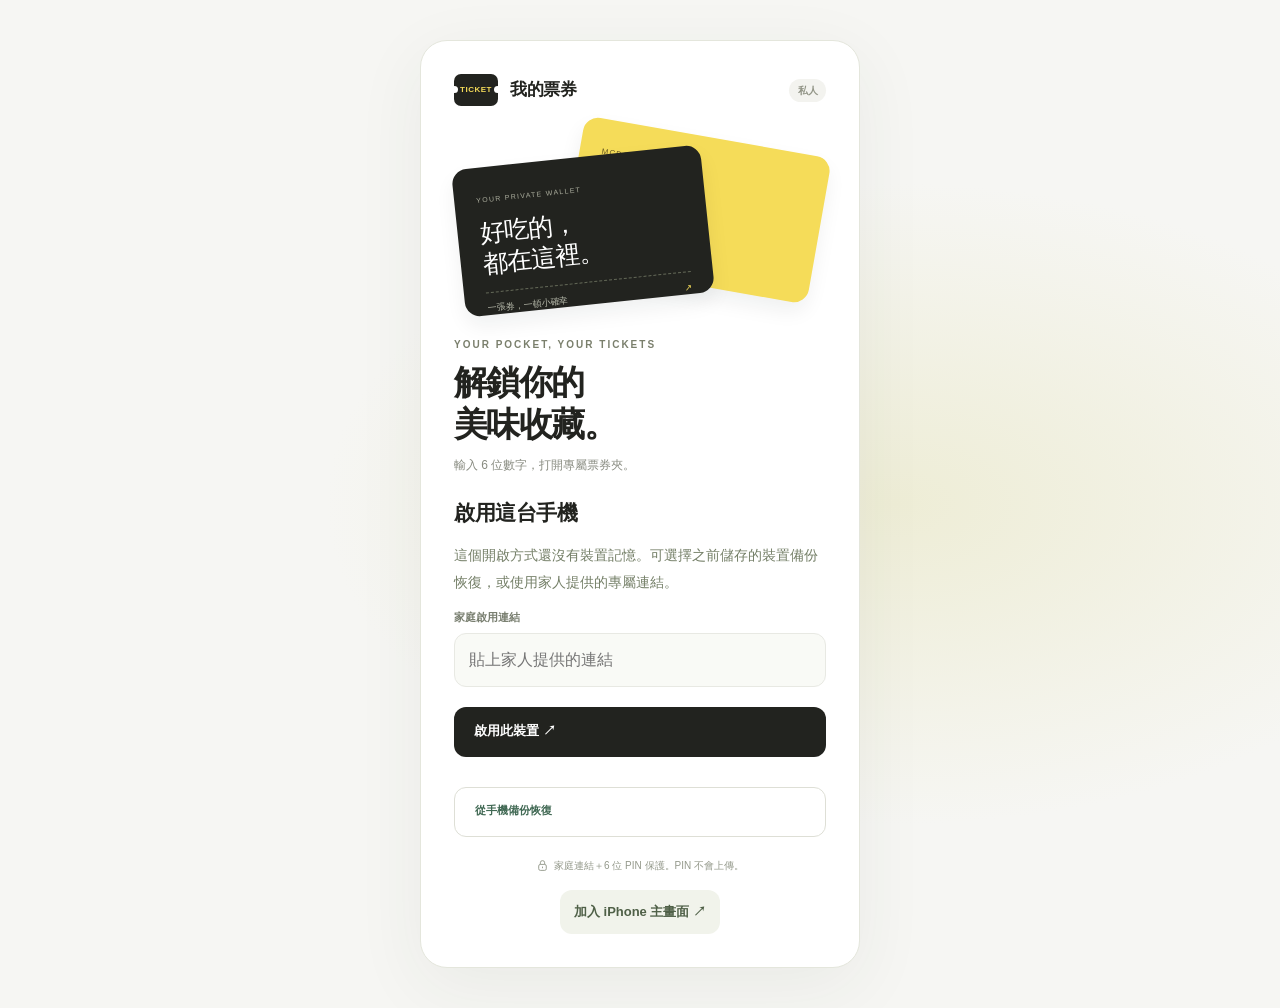
==== commit 4410a9a6: "Remember device activation across Home Screen launches with PIN-encrypted recovery" ====
--- a/docs/index.html
+++ b/docs/index.html
@@ -3,8 +3,8 @@
 <meta charset="UTF-8"><meta name="viewport" content="width=device-width,initial-scale=1,viewport-fit=cover">
 <meta name="theme-color" content="#f6f6f3"><meta name="referrer" content="no-referrer"><meta name="robots" content="noindex,nofollow"><meta http-equiv="Content-Security-Policy" content="default-src 'self'; script-src 'self'; style-src 'self' 'unsafe-inline'; img-src 'self' data: blob:; connect-src 'self' https://private-voucher-vault.linyuxian517.chatgpt.site; object-src 'none'; base-uri 'self'; form-action 'self'">
 <meta name="apple-mobile-web-app-capable" content="yes"><meta name="apple-mobile-web-app-status-bar-style" content="default"><meta name="apple-mobile-web-app-title" content="我的票券">
-<link rel="manifest" href="./manifest.webmanifest"><link rel="icon" href="./favicon.svg?v=5" type="image/svg+xml"><link rel="apple-touch-icon" sizes="180x180" href="./apple-touch-icon.png?v=5"><meta name="mobile-web-app-capable" content="yes"><meta name="format-detection" content="telephone=no"><link rel="stylesheet" href="./style.css?v=5">
-<title>我的票券 · 私密保管箱</title><script type="module" src="./app.js?v=5"></script></head>
+<link rel="manifest" href="./manifest.webmanifest?v=7"><link rel="icon" href="./favicon.svg?v=7" type="image/svg+xml"><link rel="apple-touch-icon" sizes="180x180" href="./apple-touch-icon.png?v=7"><meta name="mobile-web-app-capable" content="yes"><meta name="format-detection" content="telephone=no"><link rel="stylesheet" href="./style.css?v=7">
+<title>我的票券 · 私密保管箱</title><script type="module" src="./app.js?v=7"></script></head>
 <body><div id="notice" class="notice" role="status" hidden></div>
 <section id="auth" class="auth-page">
  <div class="auth-panel">
@@ -12,7 +12,7 @@
   <div class="wallet-art" aria-hidden="true"><div class="art-ticket back"><span>MCDONALD’S</span><i></i><b>留一份好心情。</b></div><div class="art-ticket front"><span>YOUR PRIVATE WALLET</span><b>好吃的，<br>都在這裡。</b><div class="art-bottom">一張券，一頓小確幸 <span>↗</span></div></div></div>
   <div class="auth-heading"><span class="eyebrow">YOUR POCKET, YOUR TICKETS</span><h1>解鎖你的<br>美味收藏。</h1><p class="subtitle">輸入 6 位數字，打開專屬票券夾。</p></div>
   <div id="setupInfo" class="warning" hidden></div>
-  <section id="activation" class="activation" hidden><h2>啟用這台手機</h2><p>第一次使用，請貼上家庭專屬連結。啟用後只需輸入 6 位 PIN，不用登入 ChatGPT。</p><form id="activationForm"><label for="familyLinkInput">家庭啟用連結</label><input id="familyLinkInput" type="password" autocomplete="off" autocapitalize="off" spellcheck="false" placeholder="貼上家人提供的連結" required><button id="activateSubmit" class="btn primary wide" type="submit">啟用此裝置 ↗</button></form></section>
+  <section id="activation" class="activation" hidden><h2>啟用這台手機</h2><p>這個開啟方式還沒有裝置記憶。可選擇之前儲存的裝置備份恢復，或使用家人提供的專屬連結。</p><form id="activationForm"><label for="familyLinkInput">家庭啟用連結</label><input id="familyLinkInput" type="password" autocomplete="off" autocapitalize="off" spellcheck="false" placeholder="貼上家人提供的連結" required><button id="activateSubmit" class="btn primary wide" type="submit">啟用此裝置 ↗</button></form><label class="btn outline wide recovery-button">從手機備份恢復<input id="deviceRecoveryFile" type="file" accept="application/json,.json" hidden></label></section>
  <form id="authForm">
    <label for="password">6 位數字 PIN</label><input id="password" class="pin-input" type="password" inputmode="numeric" pattern="[0-9]{6}" minlength="6" maxlength="6" autocomplete="current-password" placeholder="••••••" enterkeyhint="go" autocapitalize="off" spellcheck="false" aria-label="六位數字保管箱密碼" required>
    <div id="confirmWrap" hidden><label for="confirm">再輸入一次</label><input id="confirm" class="pin-input" type="password" inputmode="numeric" pattern="[0-9]{6}" minlength="6" maxlength="6" autocomplete="new-password" placeholder="••••••" enterkeyhint="go" autocapitalize="off" spellcheck="false" aria-label="再次輸入六位數字密碼"></div>
@@ -26,7 +26,7 @@
 <div id="main" hidden>
 <header class="header"><div class="container header-inner"><div class="brand"><span class="brand-mark">TICKET</span><span>我的票券</span></div><div class="header-actions"><button type="button" id="refreshBtn" class="sync-button" aria-label="重新同步票券"><span class="sync-chip" id="syncState">同步中</span></button><button class="icon-btn" id="settingsBtn" aria-label="保管箱設定"><svg viewBox="0 0 24 24" fill="none" stroke="currentColor" stroke-width="1.7" aria-hidden="true"><path d="M4 7h16M4 17h16"/><circle cx="9" cy="7" r="3" fill="white"/><circle cx="15" cy="17" r="3" fill="white"/></svg></button><button class="icon-btn" id="logoutBtn" aria-label="鎖定保管箱"><svg viewBox="0 0 24 24" fill="none" stroke="currentColor" stroke-width="1.7" aria-hidden="true"><rect x="5" y="10" width="14" height="11" rx="3"/><path d="M8 10V7a4 4 0 018 0v3"/><path d="M12 14v3"/></svg></button></div></div></header>
 <main class="container">
- <section class="hero"><div class="hero-copy"><span class="eyebrow">YOUR PRIVATE TICKET WALLET</span><h2>今天想吃什麼？</h2><p>你的麥當勞票券，隨時準備好。</p><span class="hero-private"><svg viewBox="0 0 24 24" fill="none" stroke="currentColor" stroke-width="1.7" aria-hidden="true"><rect x="5" y="10" width="14" height="11" rx="3"/><path d="M8 10V7a4 4 0 018 0v3"/><path d="M12 14v3"/></svg> 家人專屬票券夾</span></div><div class="hero-art" aria-hidden="true"><div class="mini-ticket"><span>McDonald’s</span><b>好心情<br>兌換中。</b><i></i><span>KEEP IT IN YOUR POCKET</span></div><div class="art-circle">M</div></div></section>
+ <section class="hero"><div class="hero-copy"><span class="eyebrow">YOUR PRIVATE TICKET WALLET</span><h2>今天想吃什麼？</h2><p>家人的票券，隨時準備好。</p><span class="hero-private"><svg viewBox="0 0 24 24" fill="none" stroke="currentColor" stroke-width="1.7" aria-hidden="true"><rect x="5" y="10" width="14" height="11" rx="3"/><path d="M8 10V7a4 4 0 018 0v3"/><path d="M12 14v3"/></svg> 家人專屬票券夾</span></div><div class="hero-art" aria-hidden="true"><div class="mini-ticket"><span>McDonald’s</span><b>好心情<br>兌換中。</b><i></i><span>KEEP IT IN YOUR POCKET</span></div><div class="art-circle">M</div></div></section>
  <section class="stat-row" aria-label="票券統計"><div class="stat available"><div>已確認未用</div><strong id="countUnused">0</strong><small>張票券</small></div><div class="stat"><div>已經使用</div><strong id="countUsed">0</strong><small>張票券</small></div><div class="stat"><div>已經過期</div><strong id="countExpired">0</strong><small>張票券</small></div></section>
  <section class="content-head"><div><h3>口袋裡的票券</h3><p id="listSubtitle">正在整理你的收藏…</p></div><div class="add-actions"><button type="button" class="btn outline" id="batchAdd"><svg viewBox="0 0 24 24" fill="none" stroke="currentColor" stroke-width="1.7" aria-hidden="true"><rect x="5" y="5" width="15" height="15" rx="3"/><path d="M5 15l4-4 5 6 3-3 3 4M2 15V5a3 3 0 013-3h10"/><circle cx="15" cy="10" r="1"/></svg><span>批次匯入</span></button><button type="button" class="btn primary" id="addBtn"><svg viewBox="0 0 24 24" fill="none" stroke="currentColor" stroke-width="1.8" aria-hidden="true"><path d="M12 5v14M5 12h14"/></svg><span>新增票券</span></button></div></section>
  <input type="file" id="batchFiles" multiple accept="image/jpeg,image/png,image/webp" hidden>
--- a/docs/style.css
+++ b/docs/style.css
@@ -29,3 +29,7 @@
 @media(max-height:500px) and (orientation:landscape){.header{padding-top:var(--safe-top)}.header-inner{min-height:52px}.hero{display:none}.auth-page{padding:12px max(20px,env(safe-area-inset-left))}.auth-panel{max-width:540px}.auth-panel .wallet-art{display:none}.auth-heading h1{font-size:25px}.modal-layer{padding:0 env(safe-area-inset-right) 0 env(safe-area-inset-left)}.dialog{max-height:var(--visible-height,100dvh)}}
 
 .activation h2{font-size:21px;letter-spacing:-.5px;margin:16px 0 8px}.activation p{font-size:14px;line-height:1.9;color:#747f67}.activation input{font-size:16px;width:100%;padding:14px;border-radius:12px;border:1px solid var(--line);background:#f9faf6}.activation .wide{margin-bottom:10px}
+
+.edit-form .expiry-toggle{display:flex;align-items:center;gap:10px}.edit-form .expiry-toggle input{width:20px;height:20px;margin:0;flex-shrink:0;accent-color:#416954}
+
+.recovery-button{margin-top:12px;cursor:pointer}.activation .recovery-button{color:#416954}.recovery-button:focus-within{outline:3px solid #c7a624;outline-offset:3px}
